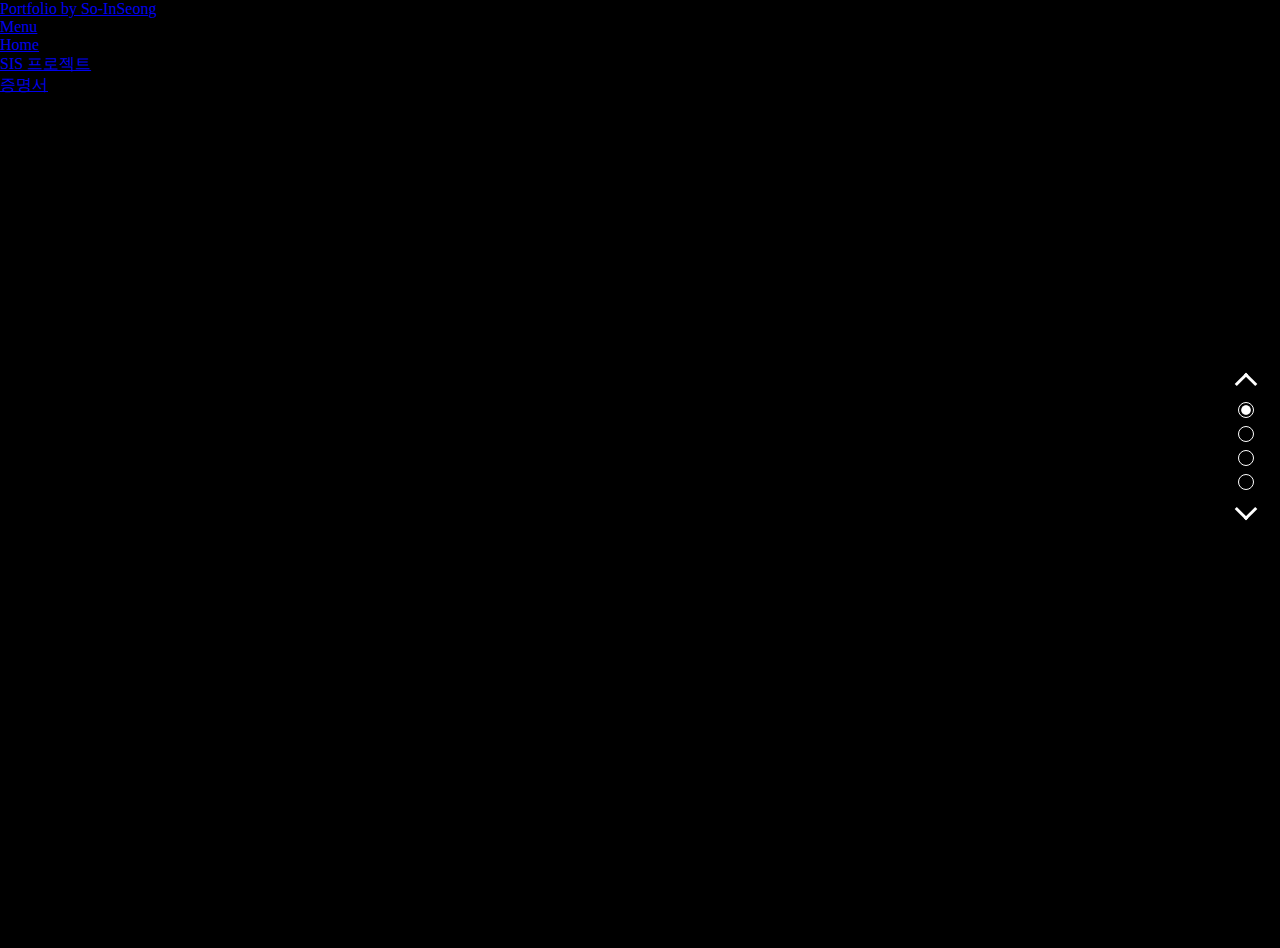
==== license.html @ 98985bdb "Update license.html" ====
<!DOCTYPE HTML>
<!--
	Transitive by TEMPLATED
	templated.co @templatedco
	Released for free under the Creative Commons Attribution 3.0 license (templated.co/license)
-->
<html>
	<head>
		<title>Portfolio by S.I.S.</title>
		<meta charset="utf-8" />
		<meta name="viewport" content="width=device-width, initial-scale=1" />
		<link rel="stylesheet" href="assets/css/main.css" />
        <!-- icon -->
		<link rel="shortcut icon" href="images/document.ico">
		<link rel="icon" href="images/document.ico" type="images/document.ico">
        <script src="assets/js/jquery.min.js"></script>
        <script src="assets/js/jquery.scrolly.min.js"></script>
        <script src="assets/js/jquery.scrollex.min.js"></script>
        <script src="assets/js/skel.min.js"></script>
        <script src="assets/js/util.js"></script>
        <script src="assets/js/main.js"></script>
	    <script>
            $(document).ready(function() {

                var pages = $(".page").length,
                    scrolling = false,
                    curPage = 1;

                function pagination(page, movingUp) {
                    scrolling = true;
                    var diff = curPage - page,
                        oldPage = curPage;
                    curPage = page;
                    $(".page").removeClass("active small previous");
                    $(".page-" + page).addClass("active");
                    $(".nav-btn").removeClass("active");
                    $(".nav-page" + page).addClass("active");
                    if (page > 1) {
                        $(".page-" + (page - 1)).addClass("previous");
                        if (movingUp) {
                            $(".page-" + (page - 1)).hide();
                            var hackPage = page;
                            setTimeout(function() {
                                $(".page-" + (hackPage - 1)).show();
                            }, 600);
                        }
                        while (--page) {
                            $(".page-" + page).addClass("small");
                        }
                    }
                    console.log(diff)
                    if (diff > 1) {
                        for (var j = page + 1; j < oldPage; j++) {
                            $(".page-" + j + " .half").css("transition", "transform .7s ease-out");
                        }
                    }
                    setTimeout(function() {
                        scrolling = false;
                        $(".page .half").attr("style", "");
                        $(".page")
                    }, 700);
                }

                function navigateUp() {
                    if (curPage > 1) {
                        curPage--;
                        pagination(curPage, true);
                    }
                }

                function navigateDown() {
                    if (curPage < pages) {
                        curPage++;
                        pagination(curPage);
                    }
                }

                $(document).on("mousewheel DOMMouseScroll", function(e) {
                    if (!scrolling) {
                        if (e.originalEvent.wheelDelta > 0 || e.originalEvent.detail < 0) {
                            navigateUp();
                        } else { 
                            navigateDown();
                        }
                    }
                });

                $(document).on("click", ".scroll-btn", function() {
                    if (scrolling) return;
                    if ($(this).hasClass("up")) {
                        navigateUp();
                    } else {
                        navigateDown();
                    }
                });

                $(document).on("keydown", function(e) {
                    if (scrolling) return;
                    if (e.which === 38) {
                        navigateUp();
                    } else if (e.which === 40) {
                        navigateDown();
                    }
                });

                $(document).on("click", ".nav-btn:not(.active)", function() {
                    if (scrolling) return;
                    pagination(+$(this).attr("data-target"));
                });
                
                $("#tbutton1").off().on("click", function(){
                    window.open("pdf/기술서.팀1.pdf", "Vanity Fair", 'height=' + screen.height + ',width=' + screen.width + 'fullscreen=yes');
                });
                
                $("#tbutton2").off().on("click", function(){
                    window.open("pdf/기술서.개인1.pdf", "Deus Ex Machina", 'height=' + screen.height + ',width=' + screen.width + 'fullscreen=yes');
                });
                
                $("#hbutton1").off().on("click", function(){
                    window.open("pdf/코드.팀1.pdf", "Better Code Team1", 'height=' + screen.height + ',width=' + screen.width + 'fullscreen=yes');
                });

                $("#hbutton2").off().on("click", function(){
                    window.open("pdf/코드.개인1.pdf", "Better Code Personal1", 'height=' + screen.height + ',width=' + screen.width + 'fullscreen=yes');
                });
            });

        </script>
	    <style>
            @font-face {
                src: url("https://s3-us-west-2.amazonaws.com/s.cdpn.io/142996/decade.ttf");
                font-family: Decade;
            }
            *, *:before, *:after {
                box-sizing: border-box;
                margin: 0;
                padding: 0;
            }

            html, body {
                height: 100%;
                overflow: hidden;
                background: #000;
            }
            @media (max-width: 767px) {
                html, body {
                    font-size: 80%;
                }
            }
            @media (max-width: 640px) {
                html, body {
                    font-size: 60%;
                }
            }
            @media (max-width: 480px) {
                html, body {
                    font-size: 40%;
                }
            }

            .inner, .nav-panel ul .nav-btn:after {
                content: "";
                position: absolute;
                top: 50%;
                left: 50%;
            }

            .scene {
                width: 100%;
                height: calc(100% - 47.6px);
            }

            .page {
                z-index: 1;
                position: absolute;
                top: 0;
                left: 0;
                width: 100%;
                height: 100%;
                transition: opacity .7s, z-index .7s, -webkit-transform .7s;
                transition: transform .7s, opacity .7s, z-index .7s;
                transition: transform .7s, opacity .7s, z-index .7s, -webkit-transform .7s;
                will-change: transform, opacity;
            }
            .page:nth-child(1) .left {
                background-image: url("images/2014%EB%85%84%20%EC%9E%84%EA%B4%80%EC%82%AC%EC%A7%84.jpg");
            }
            .page:nth-child(1) .right {
                background-image: url("images/mgram%EC%84%B1%EA%B2%A9.jpg");
            }
            .page:nth-child(2) .left {
                background-image: url("images/2018%EB%85%84%20%EC%A0%95%EC%9E%A5.jpg");
            }
            .page:nth-child(2) .right {
                background-image: url("images/mgram%EC%9B%90%EC%84%9D.png");
            }
            .page:nth-child(3) .left {
                background-image: url("projectMain/1.JPG");
                background-size:auto;
                background-position: center;
            }
            .page:nth-child(3) .right {
                background-image: url("images/java2.jpg");
            }
            .page:nth-child(4) .left {
                background-image: url("projectMain/2.JPG");
                background-size:auto;
                background-position: center;
            }
            .page:nth-child(4) .right {
                background-image: url("images/java2.jpg");
            }
            
            #tbutton1:hover {
	            cursor: pointer;
            }
            
            #tbutton2:hover {
                cursor: pointer;
            }
            
            #hbutton1:hover {
                cursor: pointer;
            }
            
            #hbutton2:hover {
                cursor: pointer;
            }
            
            .page.active {
                z-index: 5;
                transition: opacity .7s, z-index 0s .7s, -webkit-transform .7s;
                transition: transform .7s, opacity .7s, z-index 0s .7s;
                transition: transform .7s, opacity .7s, z-index 0s .7s, -webkit-transform .7s;
            }
            .page.active .half {
                -webkit-transform: translateX(0) !important;
                transform: translateX(0) !important;
                transition: -webkit-transform .7s ease-out;
                transition: transform .7s ease-out;
                transition: transform .7s ease-out, -webkit-transform .7s ease-out;
            }
            .page.previous {
                opacity: 0.4 !important;
                visibility: visible !important;
                transition: opacity .7s, z-index 0s, -webkit-transform .7s;
                transition: transform .7s, opacity .7s, z-index 0s;
                transition: transform .7s, opacity .7s, z-index 0s, -webkit-transform .7s;
            }
            .page.small {
                -webkit-transform: scale(0.8);
                transform: scale(0.8);
                opacity: 0;
            }
            .page.small .half {
                -webkit-transform: translateX(0) !important;
                transform: translateX(0) !important;
            }
            .page:nth-child(2) .left {
                -webkit-transform: translateX(-100%);
                transform: translateX(-100%);
            }
            .page:nth-child(2) .right {
                -webkit-transform: translateX(100%);
                transform: translateX(100%);
            }
            .page:nth-child(3) .left {
                -webkit-transform: translateX(-100%);
                transform: translateX(-100%);
            }
            .page:nth-child(3) .right {
                -webkit-transform: translateX(100%);
                transform: translateX(100%);
            }
            .page:nth-child(4) .left {
                -webkit-transform: translateX(-100%);
                transform: translateX(-100%);
            }
            .page:nth-child(4) .right {
                -webkit-transform: translateX(100%);
                transform: translateX(100%);
            }
            .page:nth-child(5) .left {
                -webkit-transform: translateX(-100%);
                transform: translateX(-100%);
            }
            .page:nth-child(5) .right {
                -webkit-transform: translateX(100%);
                transform: translateX(100%);
            }
            .page:nth-child(6) .left {
                -webkit-transform: translateX(-100%);
                transform: translateX(-100%);
            }
            .page:nth-child(6) .right {
                -webkit-transform: translateX(100%);
                transform: translateX(100%);
            }
            .page:nth-child(7) .left {
                -webkit-transform: translateX(-100%);
                transform: translateX(-100%);
            }
            .page:nth-child(7) .right {
                -webkit-transform: translateX(100%);
                transform: translateX(100%);
            }
            .page:nth-child(8) .left {
                -webkit-transform: translateX(-100%);
                transform: translateX(-100%);
            }
            .page:nth-child(8) .right {
                -webkit-transform: translateX(100%);
                transform: translateX(100%);
            }
            .page:nth-child(9) .left {
                -webkit-transform: translateX(-100%);
                transform: translateX(-100%);
            }
            .page:nth-child(9) .right {
                -webkit-transform: translateX(100%);
                transform: translateX(100%);
            }
            .page:nth-child(10) .left {
                -webkit-transform: translateX(-100%);
                transform: translateX(-100%);
            }
            .page:nth-child(10) .right {
                -webkit-transform: translateX(100%);
                transform: translateX(100%);
            }

            .half {
                position: absolute;
                top: 0;
                width: 50%;
                height: 100%;
                background-size: cover;
                transition: -webkit-transform .7s ease-in;
                transition: transform .7s ease-in;
                transition: transform .7s ease-in, -webkit-transform .7s ease-in;
                will-change: transform;
            }
            .half.left {
                left: 0;
            }
            .half.right {
                left: 50%;
            }
            .half.withText:after {
                content: "";
                position: absolute;
                display: block;
                top: 0;
                left: 0;
                width: 100%;
                height: 100%;
/*                background: rgba(0, 0, 0, 0.5);*/
                z-index: 10;
            }

            .heading {
                position: absolute;
                z-index: 500;
                top: 50%;
                left: 50%;
                -webkit-transform: translateX(-50%) translateY(-50%);
                transform: translateX(-50%) translateY(-50%);
                font-size: 3.5rem;
                color: black;
                font-family: Decade;
            }

            .nav-panel {
                position: fixed;
                top: 50%;
                right: 2%;
                -webkit-transform: translateY(-50%);
                transform: translateY(-50%);
                z-index: 1000;
                transition: opacity 0.5s, -webkit-transform 0.5s cubic-bezier(0.57, 1.2, 0.68, 2.6);
                transition: opacity 0.5s, transform 0.5s cubic-bezier(0.57, 1.2, 0.68, 2.6);
                transition: opacity 0.5s, transform 0.5s cubic-bezier(0.57, 1.2, 0.68, 2.6), -webkit-transform 0.5s cubic-bezier(0.57, 1.2, 0.68, 2.6);
                will-change: transform, opacity;
            }
            .nav-panel.invisible {
                opacity: 0;
                -webkit-transform: translateY(-50%) scale(0.5);
                transform: translateY(-50%) scale(0.5);
            }
            .nav-panel ul {
                list-style-type: none;
            }
            .nav-panel ul .nav-btn {
                position: relative;
                overflow: hidden;
                width: 1rem;
                height: 1rem;
                margin-bottom: 0.5rem;
                border: 0.12rem solid #fff;
                border-radius: 50%;
                cursor: pointer;
                transition: border-color, -webkit-transform 0.3s;
                transition: border-color, transform 0.3s;
                transition: border-color, transform 0.3s, -webkit-transform 0.3s;
                will-change: border-color, transform;
            }
            .nav-panel ul .nav-btn:after {
                width: 100%;
                height: 100%;
                border-radius: 50%;
                -webkit-transform: translateX(-50%) translateY(-50%) scale(0.3);
                transform: translateX(-50%) translateY(-50%) scale(0.3);
                background-color: #fff;
                opacity: 0;
                transition: opacity 0.3s, -webkit-transform;
                transition: transform, opacity 0.3s;
                transition: transform, opacity 0.3s, -webkit-transform;
                will-change: transform, opacity;
            }
            .nav-panel ul .nav-btn.active:after, .nav-panel ul .nav-btn:hover:after {
                -webkit-transform: translateX(-50%) translateY(-50%) scale(0.7);
                transform: translateX(-50%) translateY(-50%) scale(0.7);
                opacity: 1;
            }
            .nav-panel ul .nav-btn:hover {
                border-color: yellow;
                -webkit-transform: scale(1.2);
                transform: scale(1.2);
            }
            .nav-panel ul .nav-btn:hover:after {
                background-color: yellow;
            }
            .nav-panel .scroll-btn {
                position: absolute;
                left: 0;
                width: 1rem;
                height: 1rem;
                border: 0.2rem solid #fff;
                border-left: none;
                border-bottom: none;
                cursor: pointer;
                -webkit-transform-origin: 50% 50%;
                transform-origin: 50% 50%;
                transition: border-color 0.3s;
            }
            .nav-panel .scroll-btn.up {
                top: -1.6rem;
                -webkit-transform: rotate(-45deg);
                transform: rotate(-45deg);
            }
            .nav-panel .scroll-btn.down {
                bottom: -1.2rem;
                -webkit-transform: rotate(135deg);
                transform: rotate(135deg);
            }
            .nav-panel .scroll-btn:hover {
                border-color: yellow;
            }

            .check-out {
                z-index: 1000;
                position: absolute;
                bottom: 1rem;
                left: 0;
                width: 100%;
                text-align: center;
                color: #fff;
                font-family: Decade;
                font-size: 1rem;
                text-transform: uppercase;
            }
            .check-out a {
                color: #ffaaaa;
                text-decoration: none;
                border-bottom: 0.2rem solid;
            }
        </style>
	</head>
	<body class="subpage">

		<!-- Header -->
			<header id="header" style="background-color: black;">
				<div class="logo"><a href="index.html">Portfolio <span>by So-InSeong</span></a></div>
				<a href="#menu" class="toggle"><span>Menu</span></a>
			</header>

        <!-- Nav -->
        <nav id="menu">
            <ul class="links">
                <li><a href="index.html">Home</a></li>
                <!--                    <li><a href="code.html">프로젝트 소스코드</a></li>-->
                <li><a href="license.html">SIS 프로젝트</a></li>
                <li><a href="certificate.html">증명서</a></li>
            </ul>
        </nav>

        <div class="scene">
            <div class="page page-1 active">
                <div class="half left"></div>
                <div class="half right withText">
<!--                    <h2 class="heading">Page 1</h2>-->
                </div>
            </div>
            <div class="page page-2">
                <div class="half left withText">
<!--                    <h2 class="heading">Page 2</h2>-->
                </div>
                <div class="half right"></div>
            </div>
            <div class="page page-3">
                <div class="half left withText">
                    <h2 class="heading" id="tbutton1" style="color: white;">Technology<br>&nbsp;&nbsp;&nbsp;&nbsp;CLICK ME!</h2>
                    <div style="background-color: black; height: 100%; width: 100%; opacity: 0.7;"></div>
                </div>
                <div class="half right withText">
                    <h2 class="heading" id="hbutton1">EX) Code<br>&nbsp;&nbsp;&nbsp;&nbsp;Details</h2>
                </div>
            </div>
            <div class="page page-4">
                <div class="half left withText">
                    <h2 class="heading" id="tbutton2" style="color: white;">Technology<br>&nbsp;&nbsp;&nbsp;&nbsp;CLICK ME!</h2>   
                    <div style="background-color: black; height: 100%; width: 100%; opacity: 0.7;"></div>
                </div>
                <div class="half right withText">
                    <h2 class="heading" id="hbutton2">EX) Code<br>&nbsp;&nbsp;&nbsp;&nbsp;Details</h2>
                </div>
            </div>
        </div>
        <div class="nav-panel">
            <div class="scroll-btn up"></div>
            <div class="scroll-btn down"></div>
            <nav>
                <ul>
                    <li data-target="1" class="nav-btn nav-page1 active"></li>
                    <li data-target="2" class="nav-btn nav-page2"></li>
                    <li data-target="3" class="nav-btn nav-page3"></li>
                    <li data-target="4" class="nav-btn nav-page4"></li>
                </ul>
            </nav>
        </div>
	</body>
</html>
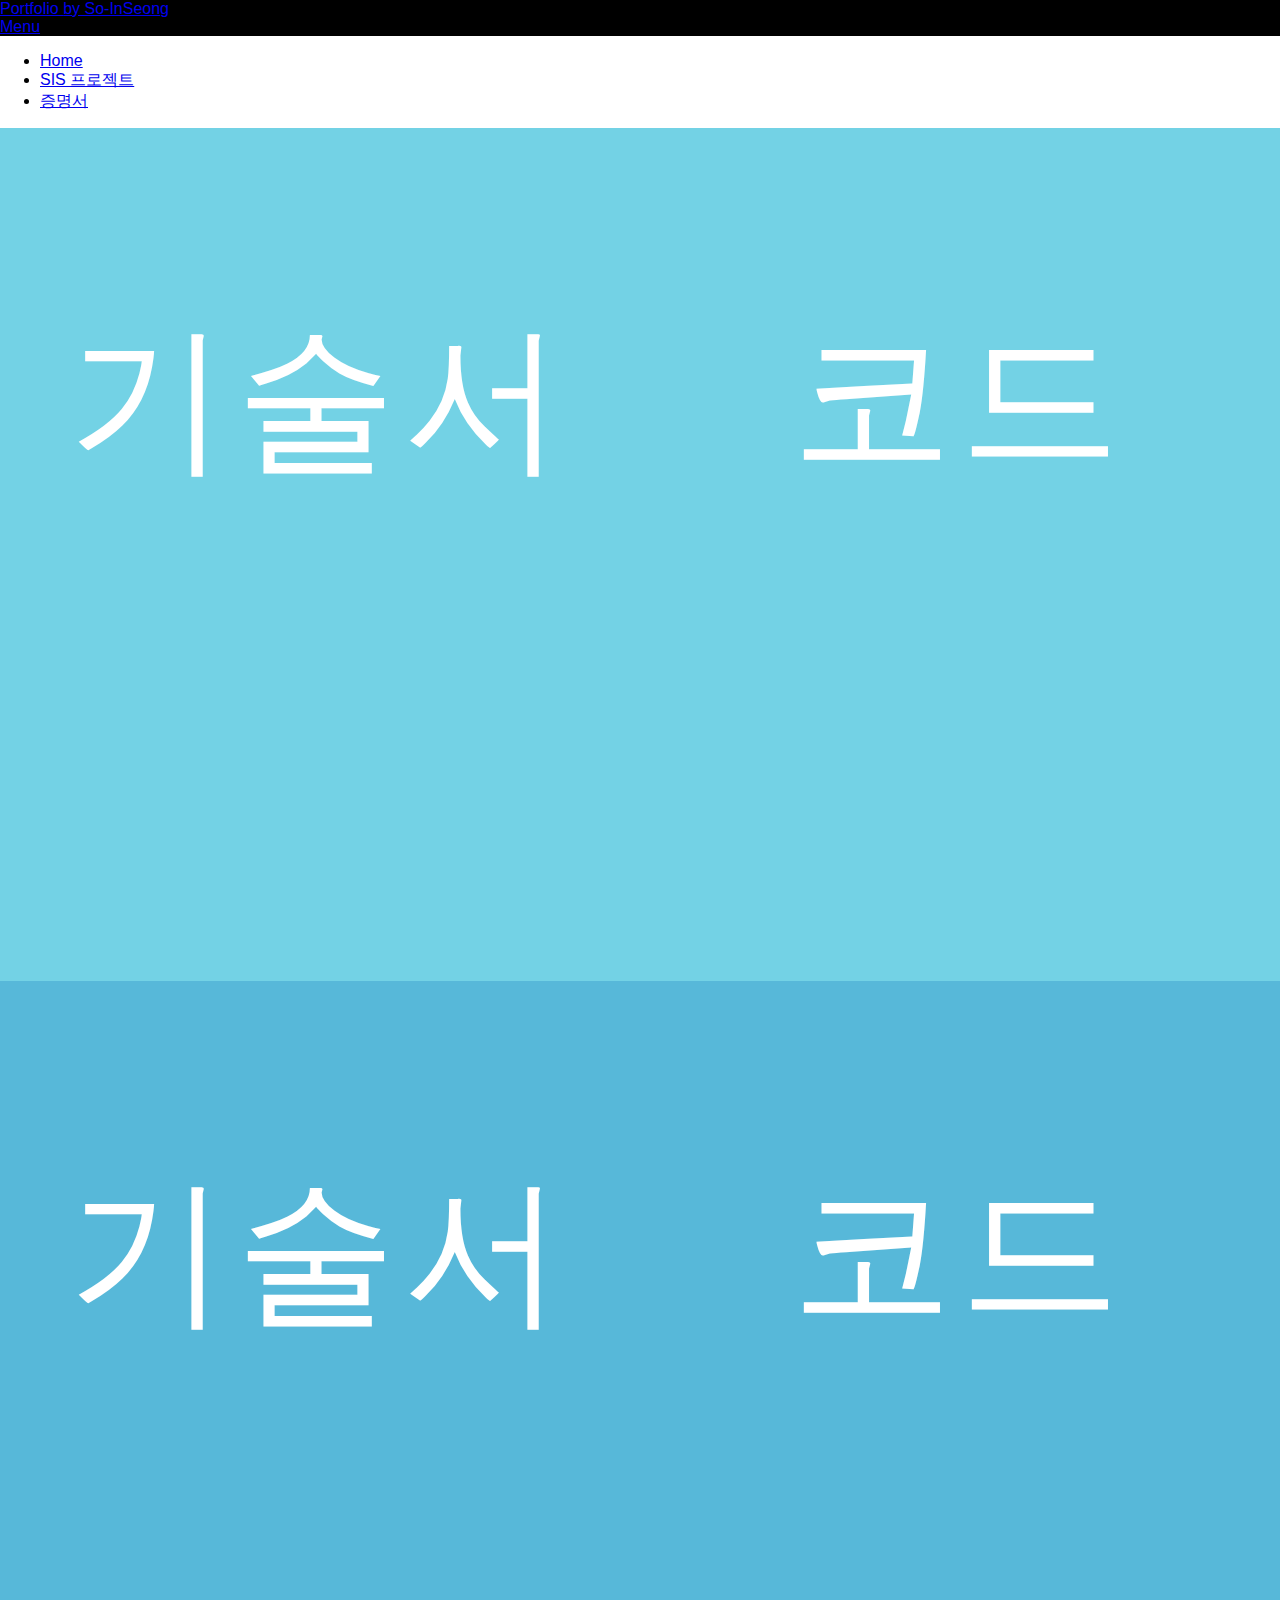
==== commit 6f66bd53: "내용 수정" ====
--- a/license.html
+++ b/license.html
@@ -1,542 +1,352 @@
 <!DOCTYPE HTML>
 <!--
-	Transitive by TEMPLATED
-	templated.co @templatedco
-	Released for free under the Creative Commons Attribution 3.0 license (templated.co/license)
+Transitive by TEMPLATED
+templated.co @templatedco
+Released for free under the Creative Commons Attribution 3.0 license (templated.co/license)
 -->
 <html>
-	<head>
-		<title>Portfolio by S.I.S.</title>
-		<meta charset="utf-8" />
-		<meta name="viewport" content="width=device-width, initial-scale=1" />
-		<link rel="stylesheet" href="assets/css/main.css" />
-        <!-- icon -->
-		<link rel="shortcut icon" href="images/document.ico">
-		<link rel="icon" href="images/document.ico" type="images/document.ico">
-        <script src="assets/js/jquery.min.js"></script>
-        <script src="assets/js/jquery.scrolly.min.js"></script>
-        <script src="assets/js/jquery.scrollex.min.js"></script>
-        <script src="assets/js/skel.min.js"></script>
-        <script src="assets/js/util.js"></script>
-        <script src="assets/js/main.js"></script>
-	    <script>
-            $(document).ready(function() {
-
-                var pages = $(".page").length,
-                    scrolling = false,
-                    curPage = 1;
-
-                function pagination(page, movingUp) {
-                    scrolling = true;
-                    var diff = curPage - page,
-                        oldPage = curPage;
-                    curPage = page;
-                    $(".page").removeClass("active small previous");
-                    $(".page-" + page).addClass("active");
-                    $(".nav-btn").removeClass("active");
-                    $(".nav-page" + page).addClass("active");
-                    if (page > 1) {
-                        $(".page-" + (page - 1)).addClass("previous");
-                        if (movingUp) {
-                            $(".page-" + (page - 1)).hide();
-                            var hackPage = page;
-                            setTimeout(function() {
-                                $(".page-" + (hackPage - 1)).show();
-                            }, 600);
+    <head>
+    <title>Portfolio by S.I.S.</title>
+    <meta charset="utf-8" />
+    <meta name="viewport" content="width=device-width, initial-scale=1" />
+    <link rel="stylesheet" href="assets/css/main.css" />
+    <!-- icon -->
+    <link rel="shortcut icon" href="images/document.ico">
+    <link rel="icon" href="images/document.ico" type="images/document.ico">
+    <script src="../assets/js/jquery.min.js"></script>
+    <script src="../assets/js/skel.min.js"></script>
+    <script src="../assets/js/util.js"></script>
+    <script src="../assets/js/main.js"></script>
+    <script>
+        jQuery(function($) {
+
+            var html = $('html');
+            var viewport = $(window);
+            var viewportHeight = viewport.height();
+
+            var scrollMenu = $('#section-menu');
+            var timeout = null;
+
+            function menuFreeze() {
+                if (timeout !== null) {
+                    scrollMenu.removeClass('freeze');
+                    clearTimeout(timeout);
+                }
+
+                timeout = setTimeout(function() {
+                    scrollMenu.addClass('freeze');
+                }, 2000);
+            }
+            scrollMenu.mouseover(menuFreeze);
+
+            /* ==========================================================================
+	   Build the Scroll Menu based on Sections .scroll-item
+	   ========================================================================== */
+
+            var sectionsHeight = {},
+                viewportheight, i = 0;
+            var scrollItem = $('.scroll-item');
+            var bannerHeight;
+
+            function sectionListen() {
+                viewportHeight = viewport.height();
+                bannerHeight = (viewportHeight);
+                $('.section').addClass('resize');
+                scrollItem.each(function() {
+                    sectionsHeight[this.title] = $(this).offset().top;
+                });
+            }
+            sectionListen();
+            viewport.resize(sectionListen);
+            viewport.bind('orientationchange', function() {
+                sectionListen();
+            });
+
+            var count = 0;
+
+            scrollItem.each(function() {
+                var anchor = $(this).attr('id');
+                var title = $(this).attr('title');
+                count++;
+                $('#section-menu ul').append('<li><a id="nav_' + title + '" href="#' + anchor + '"><span>' + count + '</span> ' + title + '</a></li>');
+            });
+
+            function menuListen() {
+                var pos = $(this).scrollTop();
+                pos = pos + viewportHeight * 0.625;
+                for (i in sectionsHeight) {
+                    if (sectionsHeight[i] < pos) {
+                        $('#section-menu a').removeClass('active');
+                        $('#section-menu a#nav_' + i).addClass('active');;
+                        var newHash = '#' + $('.scroll-item[title="' + i + '"]').attr('id');
+                        if (history.pushState) {
+                            history.pushState(null, null, newHash);
+                        } else {
+                            location.hash = newHash;
                         }
-                        while (--page) {
-                            $(".page-" + page).addClass("small");
+                    } else {
+                        $('#section-menu a#nav_' + i).removeClass('active');
+                        if (pos < viewportHeight - 72) {
+                            history.pushState(null, null, ' ');
                         }
                     }
-                    console.log(diff)
-                    if (diff > 1) {
-                        for (var j = page + 1; j < oldPage; j++) {
-                            $(".page-" + j + " .half").css("transition", "transform .7s ease-out");
-                        }
-                    }
-                    setTimeout(function() {
-                        scrolling = false;
-                        $(".page .half").attr("style", "");
-                        $(".page")
-                    }, 700);
-                }
-
-                function navigateUp() {
-                    if (curPage > 1) {
-                        curPage--;
-                        pagination(curPage, true);
-                    }
-                }
-
-                function navigateDown() {
-                    if (curPage < pages) {
-                        curPage++;
-                        pagination(curPage);
-                    }
-                }
-
-                $(document).on("mousewheel DOMMouseScroll", function(e) {
-                    if (!scrolling) {
-                        if (e.originalEvent.wheelDelta > 0 || e.originalEvent.detail < 0) {
-                            navigateUp();
-                        } else { 
-                            navigateDown();
-                        }
-                    }
-                });
-
-                $(document).on("click", ".scroll-btn", function() {
-                    if (scrolling) return;
-                    if ($(this).hasClass("up")) {
-                        navigateUp();
-                    } else {
-                        navigateDown();
-                    }
-                });
-
-                $(document).on("keydown", function(e) {
-                    if (scrolling) return;
-                    if (e.which === 38) {
-                        navigateUp();
-                    } else if (e.which === 40) {
-                        navigateDown();
-                    }
-                });
-
-                $(document).on("click", ".nav-btn:not(.active)", function() {
-                    if (scrolling) return;
-                    pagination(+$(this).attr("data-target"));
-                });
-                
-                $("#tbutton1").off().on("click", function(){
-                    window.open("pdf/기술서.팀1.pdf", "Vanity Fair", 'height=' + screen.height + ',width=' + screen.width + 'fullscreen=yes');
-                });
-                
-                $("#tbutton2").off().on("click", function(){
-                    window.open("pdf/기술서.개인1.pdf", "Deus Ex Machina", 'height=' + screen.height + ',width=' + screen.width + 'fullscreen=yes');
-                });
-                
-                $("#hbutton1").off().on("click", function(){
-                    window.open("pdf/코드.팀1.pdf", "Better Code Team1", 'height=' + screen.height + ',width=' + screen.width + 'fullscreen=yes');
-                });
-
-                $("#hbutton2").off().on("click", function(){
-                    window.open("pdf/코드.개인1.pdf", "Better Code Personal1", 'height=' + screen.height + ',width=' + screen.width + 'fullscreen=yes');
-                });
-            });
-
-        </script>
-	    <style>
-            @font-face {
-                src: url("https://s3-us-west-2.amazonaws.com/s.cdpn.io/142996/decade.ttf");
-                font-family: Decade;
-            }
-            *, *:before, *:after {
-                box-sizing: border-box;
-                margin: 0;
-                padding: 0;
-            }
-
-            html, body {
-                height: 100%;
-                overflow: hidden;
-                background: #000;
-            }
-            @media (max-width: 767px) {
-                html, body {
-                    font-size: 80%;
                 }
             }
-            @media (max-width: 640px) {
-                html, body {
-                    font-size: 60%;
-                }
+            scrollMenu.css('margin-top', scrollMenu.height() / 2 * -1);
+
+            /* ==========================================================================
+	   Smooth Scroll for Anchor Links and URL refresh
+	   ========================================================================== */
+
+            scrollMenu.find('a').click(function() {
+                var href = $.attr(this, 'href');
+                $('html').animate({
+                    scrollTop: $(href).offset().top
+                }, 500, function() {
+                    window.location.hash = href;
+                });
+                return false;
+            });
+
+            /* ==========================================================================
+	   Fire functions on Scroll Event
+	   ========================================================================== */
+
+            function scrollHandler() {
+                menuListen();
+                menuFreeze();
             }
-            @media (max-width: 480px) {
-                html, body {
-                    font-size: 40%;
-                }
-            }
-
-            .inner, .nav-panel ul .nav-btn:after {
-                content: "";
-                position: absolute;
-                top: 50%;
-                left: 50%;
-            }
-
-            .scene {
-                width: 100%;
-                height: calc(100% - 47.6px);
-            }
-
-            .page {
-                z-index: 1;
-                position: absolute;
-                top: 0;
-                left: 0;
-                width: 100%;
-                height: 100%;
-                transition: opacity .7s, z-index .7s, -webkit-transform .7s;
-                transition: transform .7s, opacity .7s, z-index .7s;
-                transition: transform .7s, opacity .7s, z-index .7s, -webkit-transform .7s;
-                will-change: transform, opacity;
-            }
-            .page:nth-child(1) .left {
-                background-image: url("images/2014%EB%85%84%20%EC%9E%84%EA%B4%80%EC%82%AC%EC%A7%84.jpg");
-            }
-            .page:nth-child(1) .right {
-                background-image: url("images/mgram%EC%84%B1%EA%B2%A9.jpg");
-            }
-            .page:nth-child(2) .left {
-                background-image: url("images/2018%EB%85%84%20%EC%A0%95%EC%9E%A5.jpg");
-            }
-            .page:nth-child(2) .right {
-                background-image: url("images/mgram%EC%9B%90%EC%84%9D.png");
-            }
-            .page:nth-child(3) .left {
-                background-image: url("projectMain/1.JPG");
-                background-size:auto;
-                background-position: center;
-            }
-            .page:nth-child(3) .right {
-                background-image: url("images/java2.jpg");
-            }
-            .page:nth-child(4) .left {
-                background-image: url("projectMain/2.JPG");
-                background-size:auto;
-                background-position: center;
-            }
-            .page:nth-child(4) .right {
-                background-image: url("images/java2.jpg");
-            }
-            
-            #tbutton1:hover {
-	            cursor: pointer;
-            }
-            
-            #tbutton2:hover {
-                cursor: pointer;
-            }
-            
-            #hbutton1:hover {
-                cursor: pointer;
-            }
-            
-            #hbutton2:hover {
-                cursor: pointer;
-            }
-            
-            .page.active {
-                z-index: 5;
-                transition: opacity .7s, z-index 0s .7s, -webkit-transform .7s;
-                transition: transform .7s, opacity .7s, z-index 0s .7s;
-                transition: transform .7s, opacity .7s, z-index 0s .7s, -webkit-transform .7s;
-            }
-            .page.active .half {
-                -webkit-transform: translateX(0) !important;
-                transform: translateX(0) !important;
-                transition: -webkit-transform .7s ease-out;
-                transition: transform .7s ease-out;
-                transition: transform .7s ease-out, -webkit-transform .7s ease-out;
-            }
-            .page.previous {
-                opacity: 0.4 !important;
-                visibility: visible !important;
-                transition: opacity .7s, z-index 0s, -webkit-transform .7s;
-                transition: transform .7s, opacity .7s, z-index 0s;
-                transition: transform .7s, opacity .7s, z-index 0s, -webkit-transform .7s;
-            }
-            .page.small {
-                -webkit-transform: scale(0.8);
-                transform: scale(0.8);
-                opacity: 0;
-            }
-            .page.small .half {
-                -webkit-transform: translateX(0) !important;
-                transform: translateX(0) !important;
-            }
-            .page:nth-child(2) .left {
-                -webkit-transform: translateX(-100%);
-                transform: translateX(-100%);
-            }
-            .page:nth-child(2) .right {
-                -webkit-transform: translateX(100%);
-                transform: translateX(100%);
-            }
-            .page:nth-child(3) .left {
-                -webkit-transform: translateX(-100%);
-                transform: translateX(-100%);
-            }
-            .page:nth-child(3) .right {
-                -webkit-transform: translateX(100%);
-                transform: translateX(100%);
-            }
-            .page:nth-child(4) .left {
-                -webkit-transform: translateX(-100%);
-                transform: translateX(-100%);
-            }
-            .page:nth-child(4) .right {
-                -webkit-transform: translateX(100%);
-                transform: translateX(100%);
-            }
-            .page:nth-child(5) .left {
-                -webkit-transform: translateX(-100%);
-                transform: translateX(-100%);
-            }
-            .page:nth-child(5) .right {
-                -webkit-transform: translateX(100%);
-                transform: translateX(100%);
-            }
-            .page:nth-child(6) .left {
-                -webkit-transform: translateX(-100%);
-                transform: translateX(-100%);
-            }
-            .page:nth-child(6) .right {
-                -webkit-transform: translateX(100%);
-                transform: translateX(100%);
-            }
-            .page:nth-child(7) .left {
-                -webkit-transform: translateX(-100%);
-                transform: translateX(-100%);
-            }
-            .page:nth-child(7) .right {
-                -webkit-transform: translateX(100%);
-                transform: translateX(100%);
-            }
-            .page:nth-child(8) .left {
-                -webkit-transform: translateX(-100%);
-                transform: translateX(-100%);
-            }
-            .page:nth-child(8) .right {
-                -webkit-transform: translateX(100%);
-                transform: translateX(100%);
-            }
-            .page:nth-child(9) .left {
-                -webkit-transform: translateX(-100%);
-                transform: translateX(-100%);
-            }
-            .page:nth-child(9) .right {
-                -webkit-transform: translateX(100%);
-                transform: translateX(100%);
-            }
-            .page:nth-child(10) .left {
-                -webkit-transform: translateX(-100%);
-                transform: translateX(-100%);
-            }
-            .page:nth-child(10) .right {
-                -webkit-transform: translateX(100%);
-                transform: translateX(100%);
-            }
-
-            .half {
-                position: absolute;
-                top: 0;
-                width: 50%;
-                height: 100%;
-                background-size: cover;
-                transition: -webkit-transform .7s ease-in;
-                transition: transform .7s ease-in;
-                transition: transform .7s ease-in, -webkit-transform .7s ease-in;
-                will-change: transform;
-            }
-            .half.left {
-                left: 0;
-            }
-            .half.right {
-                left: 50%;
-            }
-            .half.withText:after {
-                content: "";
-                position: absolute;
-                display: block;
-                top: 0;
-                left: 0;
-                width: 100%;
-                height: 100%;
-/*                background: rgba(0, 0, 0, 0.5);*/
-                z-index: 10;
-            }
-
-            .heading {
-                position: absolute;
-                z-index: 500;
-                top: 50%;
-                left: 50%;
-                -webkit-transform: translateX(-50%) translateY(-50%);
-                transform: translateX(-50%) translateY(-50%);
-                font-size: 3.5rem;
-                color: black;
-                font-family: Decade;
-            }
-
-            .nav-panel {
-                position: fixed;
-                top: 50%;
-                right: 2%;
-                -webkit-transform: translateY(-50%);
-                transform: translateY(-50%);
-                z-index: 1000;
-                transition: opacity 0.5s, -webkit-transform 0.5s cubic-bezier(0.57, 1.2, 0.68, 2.6);
-                transition: opacity 0.5s, transform 0.5s cubic-bezier(0.57, 1.2, 0.68, 2.6);
-                transition: opacity 0.5s, transform 0.5s cubic-bezier(0.57, 1.2, 0.68, 2.6), -webkit-transform 0.5s cubic-bezier(0.57, 1.2, 0.68, 2.6);
-                will-change: transform, opacity;
-            }
-            .nav-panel.invisible {
-                opacity: 0;
-                -webkit-transform: translateY(-50%) scale(0.5);
-                transform: translateY(-50%) scale(0.5);
-            }
-            .nav-panel ul {
-                list-style-type: none;
-            }
-            .nav-panel ul .nav-btn {
-                position: relative;
-                overflow: hidden;
-                width: 1rem;
-                height: 1rem;
-                margin-bottom: 0.5rem;
-                border: 0.12rem solid #fff;
-                border-radius: 50%;
-                cursor: pointer;
-                transition: border-color, -webkit-transform 0.3s;
-                transition: border-color, transform 0.3s;
-                transition: border-color, transform 0.3s, -webkit-transform 0.3s;
-                will-change: border-color, transform;
-            }
-            .nav-panel ul .nav-btn:after {
-                width: 100%;
-                height: 100%;
-                border-radius: 50%;
-                -webkit-transform: translateX(-50%) translateY(-50%) scale(0.3);
-                transform: translateX(-50%) translateY(-50%) scale(0.3);
-                background-color: #fff;
-                opacity: 0;
-                transition: opacity 0.3s, -webkit-transform;
-                transition: transform, opacity 0.3s;
-                transition: transform, opacity 0.3s, -webkit-transform;
-                will-change: transform, opacity;
-            }
-            .nav-panel ul .nav-btn.active:after, .nav-panel ul .nav-btn:hover:after {
-                -webkit-transform: translateX(-50%) translateY(-50%) scale(0.7);
-                transform: translateX(-50%) translateY(-50%) scale(0.7);
-                opacity: 1;
-            }
-            .nav-panel ul .nav-btn:hover {
-                border-color: yellow;
-                -webkit-transform: scale(1.2);
-                transform: scale(1.2);
-            }
-            .nav-panel ul .nav-btn:hover:after {
-                background-color: yellow;
-            }
-            .nav-panel .scroll-btn {
-                position: absolute;
-                left: 0;
-                width: 1rem;
-                height: 1rem;
-                border: 0.2rem solid #fff;
-                border-left: none;
-                border-bottom: none;
-                cursor: pointer;
-                -webkit-transform-origin: 50% 50%;
-                transform-origin: 50% 50%;
-                transition: border-color 0.3s;
-            }
-            .nav-panel .scroll-btn.up {
-                top: -1.6rem;
-                -webkit-transform: rotate(-45deg);
-                transform: rotate(-45deg);
-            }
-            .nav-panel .scroll-btn.down {
-                bottom: -1.2rem;
-                -webkit-transform: rotate(135deg);
-                transform: rotate(135deg);
-            }
-            .nav-panel .scroll-btn:hover {
-                border-color: yellow;
-            }
-
-            .check-out {
-                z-index: 1000;
-                position: absolute;
-                bottom: 1rem;
-                left: 0;
-                width: 100%;
-                text-align: center;
-                color: #fff;
-                font-family: Decade;
-                font-size: 1rem;
-                text-transform: uppercase;
-            }
-            .check-out a {
-                color: #ffaaaa;
-                text-decoration: none;
-                border-bottom: 0.2rem solid;
-            }
-        </style>
-	</head>
-	<body class="subpage">
-
-		<!-- Header -->
-			<header id="header" style="background-color: black;">
-				<div class="logo"><a href="index.html">Portfolio <span>by So-InSeong</span></a></div>
-				<a href="#menu" class="toggle"><span>Menu</span></a>
-			</header>
-
-        <!-- Nav -->
-        <nav id="menu">
-            <ul class="links">
-                <li><a href="index.html">Home</a></li>
-                <!--                    <li><a href="code.html">프로젝트 소스코드</a></li>-->
-                <li><a href="license.html">SIS 프로젝트</a></li>
-                <li><a href="certificate.html">증명서</a></li>
-            </ul>
-        </nav>
-
-        <div class="scene">
-            <div class="page page-1 active">
-                <div class="half left"></div>
-                <div class="half right withText">
-<!--                    <h2 class="heading">Page 1</h2>-->
-                </div>
-            </div>
-            <div class="page page-2">
-                <div class="half left withText">
-<!--                    <h2 class="heading">Page 2</h2>-->
-                </div>
-                <div class="half right"></div>
-            </div>
-            <div class="page page-3">
-                <div class="half left withText">
-                    <h2 class="heading" id="tbutton1" style="color: white;">Technology<br>&nbsp;&nbsp;&nbsp;&nbsp;CLICK ME!</h2>
-                    <div style="background-color: black; height: 100%; width: 100%; opacity: 0.7;"></div>
-                </div>
-                <div class="half right withText">
-                    <h2 class="heading" id="hbutton1">EX) Code<br>&nbsp;&nbsp;&nbsp;&nbsp;Details</h2>
-                </div>
-            </div>
-            <div class="page page-4">
-                <div class="half left withText">
-                    <h2 class="heading" id="tbutton2" style="color: white;">Technology<br>&nbsp;&nbsp;&nbsp;&nbsp;CLICK ME!</h2>   
-                    <div style="background-color: black; height: 100%; width: 100%; opacity: 0.7;"></div>
-                </div>
-                <div class="half right withText">
-                    <h2 class="heading" id="hbutton2">EX) Code<br>&nbsp;&nbsp;&nbsp;&nbsp;Details</h2>
-                </div>
-            </div>
+            scrollHandler();
+            viewport.on('scroll', function() {
+                scrollHandler();
+                //			window.requestAnimationFrame(scrollHandler);
+            });
+
+            $("#first").off().on("click", function() {
+                window.open("pdf/기술서.팀1.pdf", "Vanity Fair", 'height=' + screen.height + ',width=' + screen.width + 'fullscreen=yes');
+            });
+
+            $("#second").off().on("click", function() {
+                window.open("pdf/코드.팀1.pdf", "Better Code Team1", 'height=' + screen.height + ',width=' + screen.width + 'fullscreen=yes');
+            });
+
+            $("#third").off().on("click", function() {
+                window.open("pdf/기술서.개인1.pdf", "Deus Ex Machina", 'height=' + screen.height + ',width=' + screen.width + 'fullscreen=yes');
+            });
+
+            $("#fourth").off().on("click", function() {
+                window.open("pdf/코드.개인1.pdf", "Better Code Personal1", 'height=' + screen.height + ',width=' + screen.width + 'fullscreen=yes');
+            });
+        });
+    </script>
+    <style>
+        html,
+        body {
+            margin: 0;
+            padding: 0;
+            font-family: 'Helvetica Neue', sans-serif;
+            overflow-x: hidden;
+        }
+
+
+        h2 {
+            font-weight: 100;
+            font-size: 10em;
+            text-transform: uppercase;
+            letter-spacing: .05em;
+            text-align: center;
+            margin: 0;
+            padding: 0;
+            color: #fff;
+        }
+
+
+        .inner-right {
+            display: inline-block;
+            width: 50%;
+            text-align: center;
+            float: right;
+        }
+
+        .inner-left {
+
+            display: inline-block;
+            width: 50%;
+            text-align: center;
+            float: left;
+        }
+
+
+        /* ==========================================================================
+            Sections
+            ========================================================================== */
+
+        .section {
+            position: relative;
+            width: 100%;
+            height: calc(100vh - 47px);
+            display: block;
+            -webkit-box-sizing: border-box;
+            -moz-box-sizing: border-box;
+            box-sizing: border-box;
+        }
+
+        #section-one {
+            background: #73d2e5;
+        }
+
+        #section-two {
+            background: #57b8d9;
+        }
+
+        #section-three {
+            background: #3d9ccc;
+        }
+
+        #section-four {
+            background: #2680bf;
+        }
+
+        #section-five {
+            background: #1262b2;
+        }
+
+        /* ==========================================================================
+            Section Navigation
+            ========================================================================== */
+
+        #section-menu {
+            position: fixed;
+            top: 50%;
+            right: 0;
+            z-index: 3000;
+            text-transform: uppercase;
+
+            -webkit-transition: all ease 0.1s;
+            transition: all ease 0.1s;
+        }
+
+        #section-menu.freeze {
+            right: -112px;
+        }
+
+        .touch #section-menu {
+            display: none;
+        }
+
+        #section-menu ul {
+            margin: 0;
+            padding: 0;
+            list-style: none;
+        }
+
+        #section-menu li {}
+
+        #section-menu a {
+            float: right;
+            clear: both;
+
+            display: block;
+            height: 2em;
+            line-height: 2em;
+            text-decoration: none;
+            padding: 0 16px;
+            background: rgba(0, 0, 0, 0.5);
+            color: #fff;
+            white-space: nowrap;
+
+            -webkit-transition: all ease 0.1s;
+            transition: all ease 0.1s;
+        }
+
+        #section-menu.freeze a {
+            float: none;
+            width: 128px;
+        }
+
+        #section-menu a:hover,
+        #section-menu a:focus {
+            background: rgba(0, 0, 0, 0.75);
+            font-size: 1.2em;
+        }
+
+        #section-menu a span {
+            display: none;
+            font-weight: 700;
+            position: relative;
+            width: 48px;
+            left: -16px;
+            text-align: center;
+            background: rgba(0, 0, 0, 0.1);
+        }
+
+        #section-menu a.active {
+            background: #000;
+            font-size: 1.4em;
+            font-weight: 700;
+        }
+
+        #section-menu.freeze a span {
+            display: inline-block;
+        }
+
+        #section-menu a.active span {
+            display: inline-block;
+            background: #000;
+        }
+
+        #section-menu a.active span:before {
+            content: '';
+            position: absolute;
+            width: 100%;
+            height: 100%;
+            left: 0;
+            background: rgba(255, 255, 255, 0.25);
+        }
+
+        #section-menu.freeze a.active span:before {
+            display: none;
+        }
+    </style>
+</head>
+
+<body class="subpage">
+
+    <!-- Header -->
+    <header id="header" style="background-color: black;">
+        <div class="logo"><a href="index.html">Portfolio <span>by So-InSeong</span></a></div>
+        <a href="#menu" class="toggle"><span>Menu</span></a>
+    </header>
+
+    <!-- Nav -->
+    <nav id="menu">
+        <ul class="links">
+            <li><a href="index.html">Home</a></li>
+            <li><a href="license.html">SIS 프로젝트</a></li>
+            <li><a href="certificate.html">증명서</a></li>
+        </ul>
+    </nav>
+
+    <nav id="section-menu">
+        <ul></ul>
+    </nav>
+
+    <section id="section-one" class="section scroll-item" title="TEAM">
+        <div class="inner-left" id="first" style="">
+            <h2 style="margin-top: calc(60% - 219px)">기술서</h2>
         </div>
-        <div class="nav-panel">
-            <div class="scroll-btn up"></div>
-            <div class="scroll-btn down"></div>
-            <nav>
-                <ul>
-                    <li data-target="1" class="nav-btn nav-page1 active"></li>
-                    <li data-target="2" class="nav-btn nav-page2"></li>
-                    <li data-target="3" class="nav-btn nav-page3"></li>
-                    <li data-target="4" class="nav-btn nav-page4"></li>
-                </ul>
-            </nav>
+        <div class="inner-right" id="second">
+            <h2 style="margin-top: calc(60% - 219px)">코드</h2>
         </div>
-	</body>
+    </section>
+    <section id="section-two" class="section scroll-item" title="SOLO">
+        <div class="inner-left" id="third">
+            <h2 style="margin-top: calc(60% - 219px)">기술서</h2>
+        </div>
+        <div class="inner-right" id="fourth">
+            <h2 style="margin-top: calc(60% - 219px)">코드</h2>
+        </div>
+    </section>
+
+</body>
 </html>
